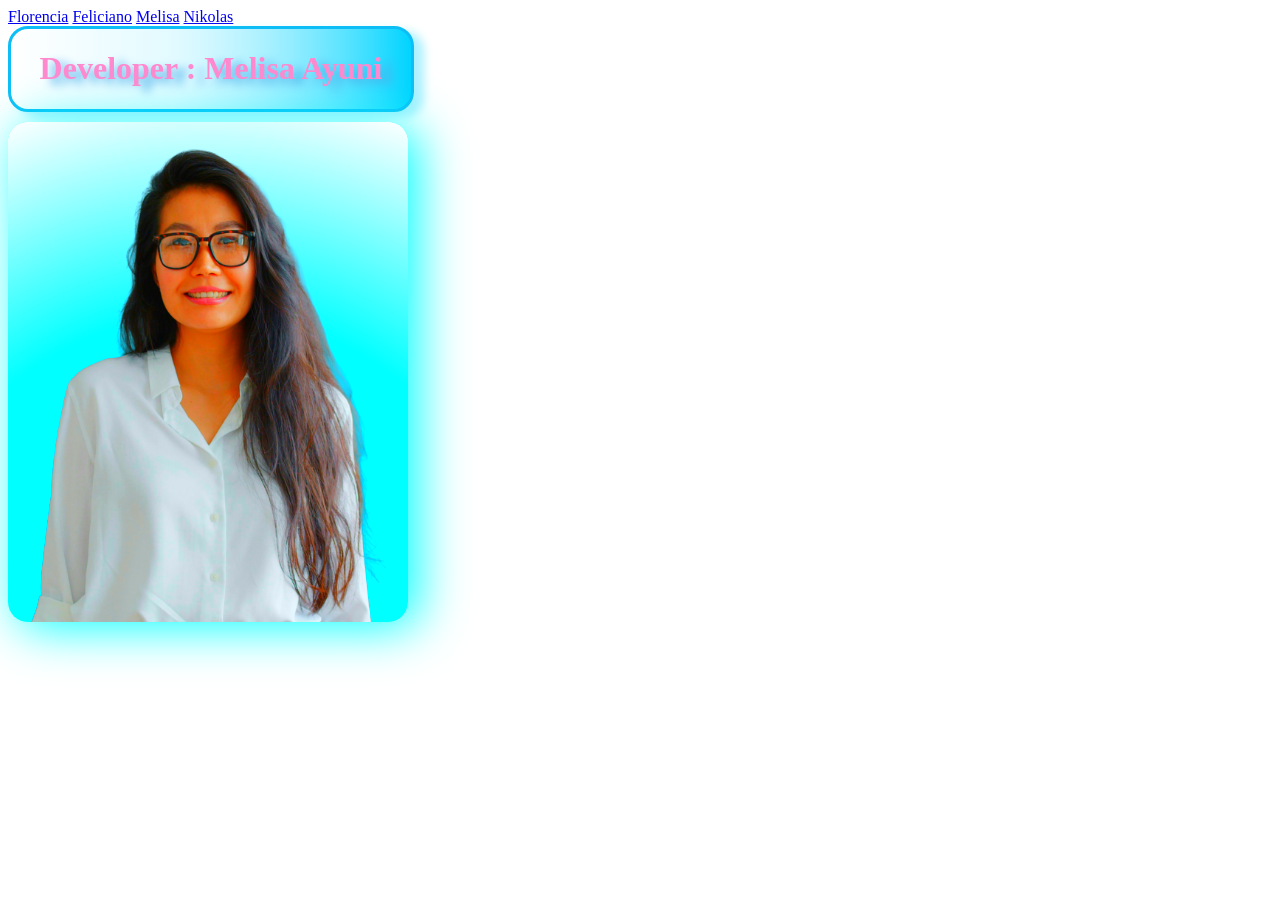
==== 37140018_uas1.html @ a0adbddd "Update 37140018_uas1.html" ====
<!DOCTYPE html>
<html lang = "en">
    <head>
        <meta charset="UTF-8"/>
        <meta name="viewport" content="width=device-width, initial-scale=1.0" />
        <title>Nama</title>
        <link rel="stylesheet" href="Week8_Tugas.css">
        <head>
            <style>
                .dev{
                    display: flex;
                    gap: 10px;
                    flex-direction: column;
                }

                .Nama{
                    color: rgb(255, 137, 206);
                    text-shadow: 10px 5px 10px rgb(77, 174, 234);
                    border: solid rgb(12, 190, 245);
                    width: 400px;
                    border-radius: 20px;
                    text-align: center;
                    background:  linear-gradient(90deg,rgba(255, 255, 255, 1),
                                 75%, rgba(0, 212, 255, 1) 100%);
                    box-shadow:10px 5px 10px   rgb(174, 241, 255);        
                }

                .Profil{
                    border: 0px;
                    border-radius: 20px;
                    background: radial-gradient(circle at bottom, rgba(0, 212, 255, 1),rgba(255, 255, 255, 1));
                    width: 400px;
                    height: 500px;
                    box-shadow:10px 5px 50px rgba(0, 212, 255, 1);
                    filter: saturate(3); 
                }
            </style>

            <body>
            <div class="navbar-container">
            <div class="navbar">
                <a href="index.html">Florencia</a>
                <a href="Tugas 5.html">Feliciano</a>
                <a href="37240018_uas1.html">Melisa</a>
                <a href="Week8_Tugas.html">Nikolas</a>
            </div>
        </div>
                <div class="dev">
                    <div class="Nama">
                        <h1>Developer : Melisa Ayuni</h1>
                    </div>

                    <div class="Profil">
                        <img src="photo8.png" alt="gambar1" width="400px" height="500px">
                    </div>
                </div>

                <!-- saya untuk merapikan box dengan display flex direction column, dan menggunakan warna biru, pink dan putih -->
            </body>
        </head>
---- Week8_Tugas.css ----
.name{
    background-color: rgb(243, 241, 237);
    box-shadow: 0 0 60px ivory;
    text-shadow: 0px 0px 6px rgb(160, 158, 158);
}

.figure{
    display: flex;
    justify-content: center;
    background: radial-gradient(circle, azure, silver, grey );
}





h1{
    text-align: center;
}
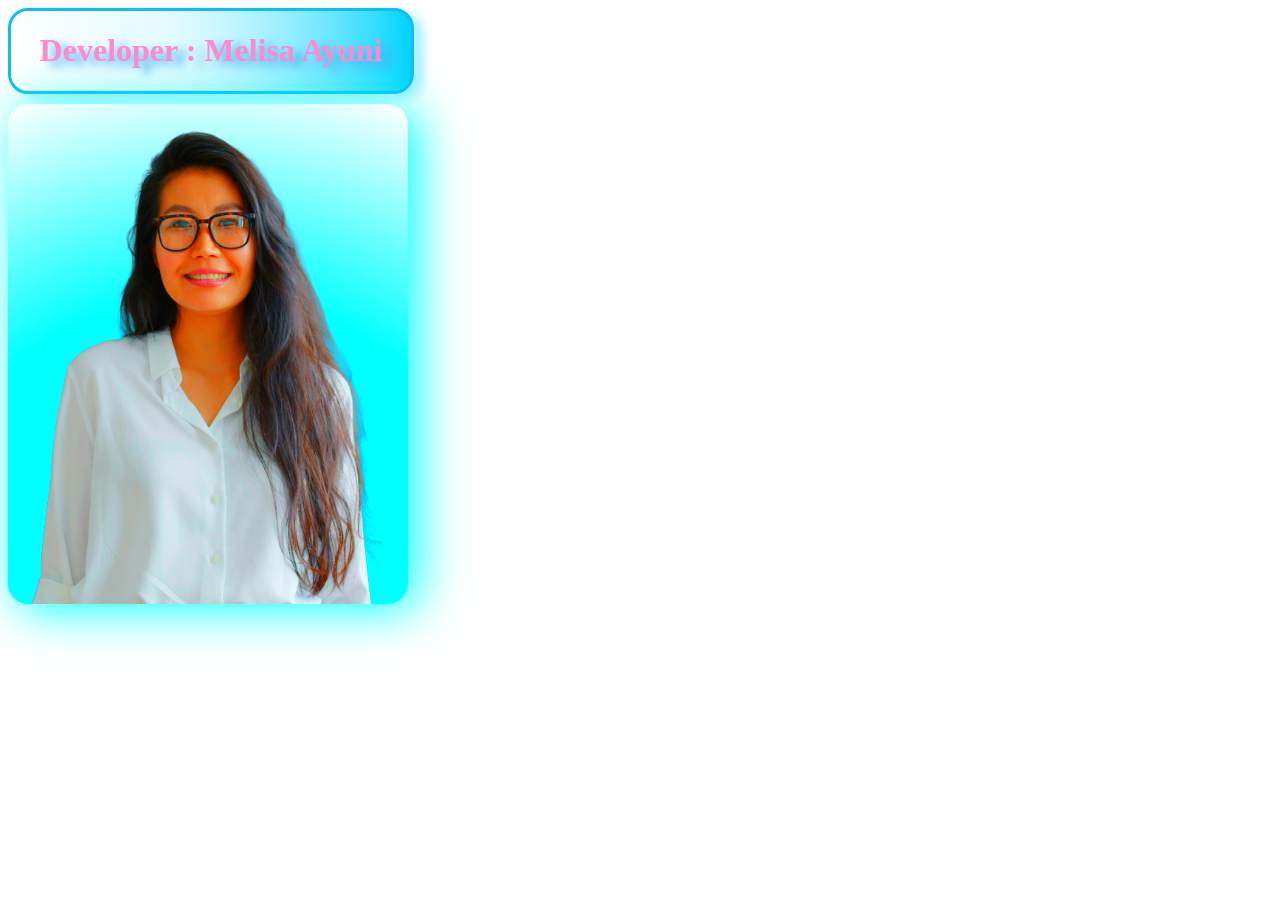
==== commit 6feb519e: "Update 37140018_uas1.html" ====
--- a/37140018_uas1.html
+++ b/37140018_uas1.html
@@ -4,9 +4,7 @@
         <meta charset="UTF-8"/>
         <meta name="viewport" content="width=device-width, initial-scale=1.0" />
         <title>Nama</title>
-        <link rel="stylesheet" href="Week8_Tugas.css">
-        <head>
-            <style>
+        <style>
                 .dev{
                     display: flex;
                     gap: 10px;
@@ -36,15 +34,8 @@
                 }
             </style>
 
+    </head>
             <body>
-            <div class="navbar-container">
-            <div class="navbar">
-                <a href="index.html">Florencia</a>
-                <a href="Tugas 5.html">Feliciano</a>
-                <a href="37240018_uas1.html">Melisa</a>
-                <a href="Week8_Tugas.html">Nikolas</a>
-            </div>
-        </div>
                 <div class="dev">
                     <div class="Nama">
                         <h1>Developer : Melisa Ayuni</h1>
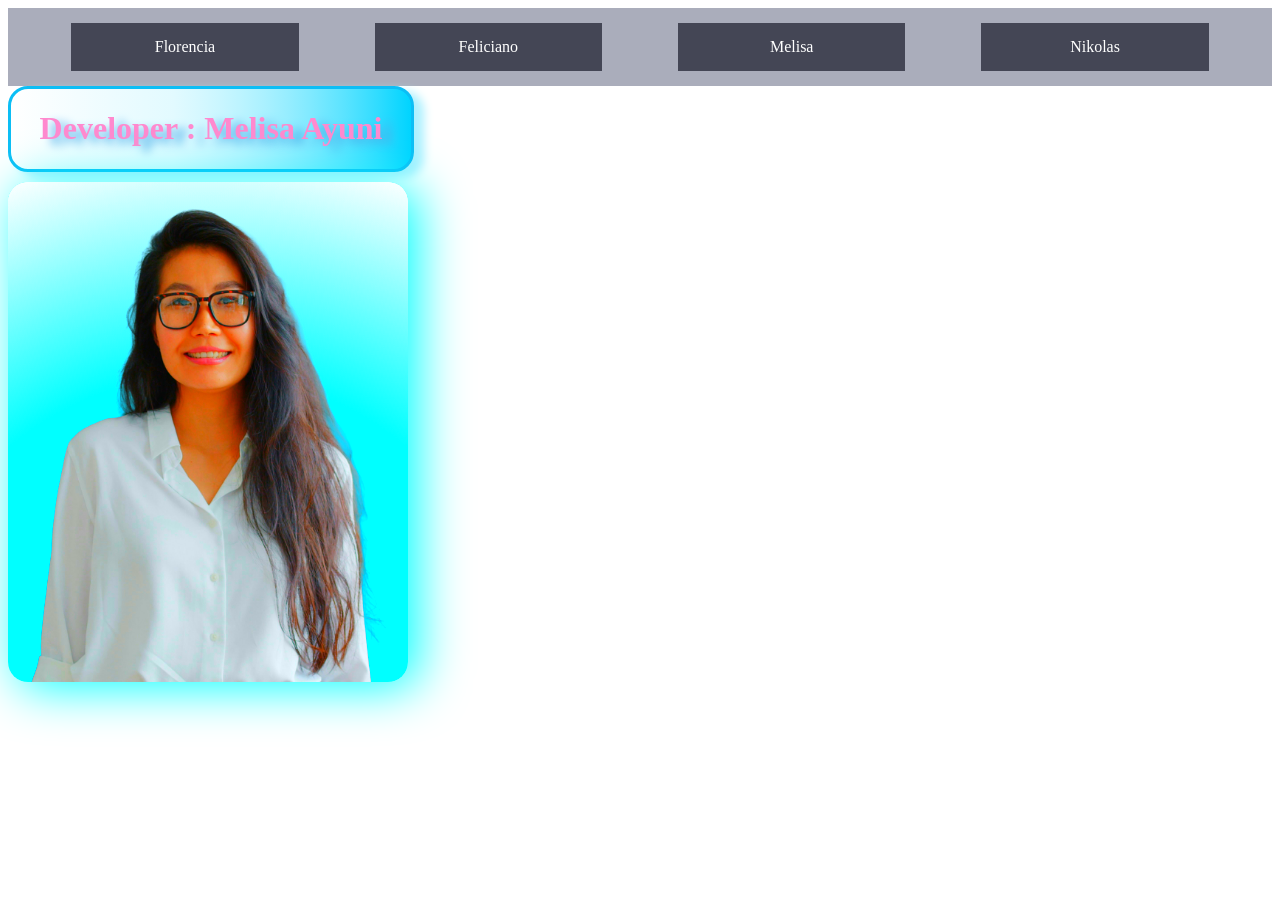
==== commit 4f2fb78a: "Update 37140018_uas1.html" ====
--- a/37140018_uas1.html
+++ b/37140018_uas1.html
@@ -4,6 +4,7 @@
         <meta charset="UTF-8"/>
         <meta name="viewport" content="width=device-width, initial-scale=1.0" />
         <title>Nama</title>
+        <link rel="stylesheet" href="navbar.css">
         <style>
                 .dev{
                     display: flex;
@@ -33,9 +34,16 @@
                     filter: saturate(3); 
                 }
             </style>
-
     </head>
-            <body>
+    <body>
+         <div class="navbar-container">
+            <div class="navbar">
+                <a href="index.html">Florencia</a>
+                <a href="Tugas 5.html">Feliciano</a>
+                <a href="37240018_uas1.html">Melisa</a>
+                <a href="Week8_Tugas.html">Nikolas</a>
+            </div>
+        </div>
                 <div class="dev">
                     <div class="Nama">
                         <h1>Developer : Melisa Ayuni</h1>
@@ -47,5 +55,5 @@
                 </div>
 
                 <!-- saya untuk merapikan box dengan display flex direction column, dan menggunakan warna biru, pink dan putih -->
-            </body>
-        </head>
+    </body>
+</html>
--- a/navbar.css
+++ b/navbar.css
@@ -0,0 +1,29 @@
+.navbar-container {
+    width: 100%;
+    display: flex;
+    justify-content: center;
+    background-color: hsl(231, 11%, 70%);
+}
+
+.navbar {
+    display: flex;
+    width: 90%;
+    justify-content: space-between;
+    padding: 15px 0;
+}
+
+.navbar a {
+    width: 20%;
+    background-color: hsl(232, 11%, 30%);
+    color: hsl(0, 0%, 100%);
+    text-decoration: none;
+    display: flex;
+    align-items: center;
+    justify-content: center;
+    text-align: center;
+    padding: 15px 0px;
+}
+
+.navbar a:hover {
+    background-color:hsl(231, 11%, 20%);
+}
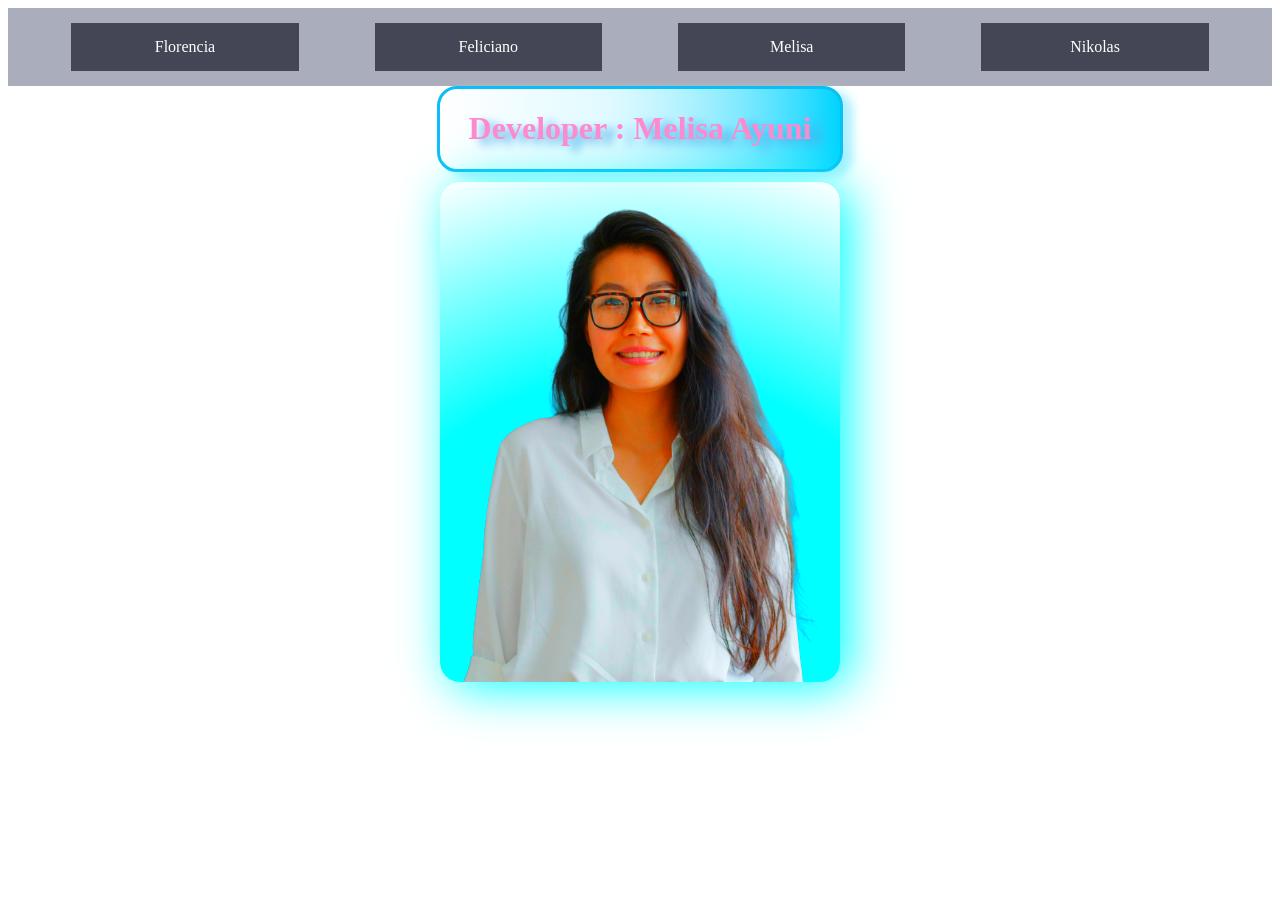
==== commit 09a0c924: "Update 37140018_uas1.html" ====
--- a/37140018_uas1.html
+++ b/37140018_uas1.html
@@ -3,8 +3,8 @@
     <head>
         <meta charset="UTF-8"/>
         <meta name="viewport" content="width=device-width, initial-scale=1.0" />
+        <link rel="stylesheet" href="navbar.css">
         <title>Nama</title>
-        <link rel="stylesheet" href="navbar.css">
         <style>
                 .dev{
                     display: flex;
@@ -34,25 +34,25 @@
                     filter: saturate(3); 
                 }
             </style>
-    </head>
-    <body>
-         <div class="navbar-container">
-            <div class="navbar">
-                <a href="index.html">Florencia</a>
-                <a href="Tugas 5.html">Feliciano</a>
-                <a href="37240018_uas1.html">Melisa</a>
-                <a href="Week8_Tugas.html">Nikolas</a>
-            </div>
-        </div>
+            </head>
+            <body>
+                 <div class="navbar-container">
+                    <div class="navbar">
+                    <a href="index.html">Florencia</a>
+                    <a href="Tugas 5.html">Feliciano</a>
+                    <a href="37240018_uas1.html">Melisa</a>
+                    <a href="Week8_Tugas.html">Nikolas</a>
+                    </div>
+                </div>
                 <div class="dev">
-                    <div class="Nama">
+                    <center><div class="Nama">
                         <h1>Developer : Melisa Ayuni</h1>
-                    </div>
+                    </div></center>
 
-                    <div class="Profil">
+                    <center><div class="Profil">
                         <img src="photo8.png" alt="gambar1" width="400px" height="500px">
                     </div>
-                </div>
+                </div></center>
 
                 <!-- saya untuk merapikan box dengan display flex direction column, dan menggunakan warna biru, pink dan putih -->
     </body>
